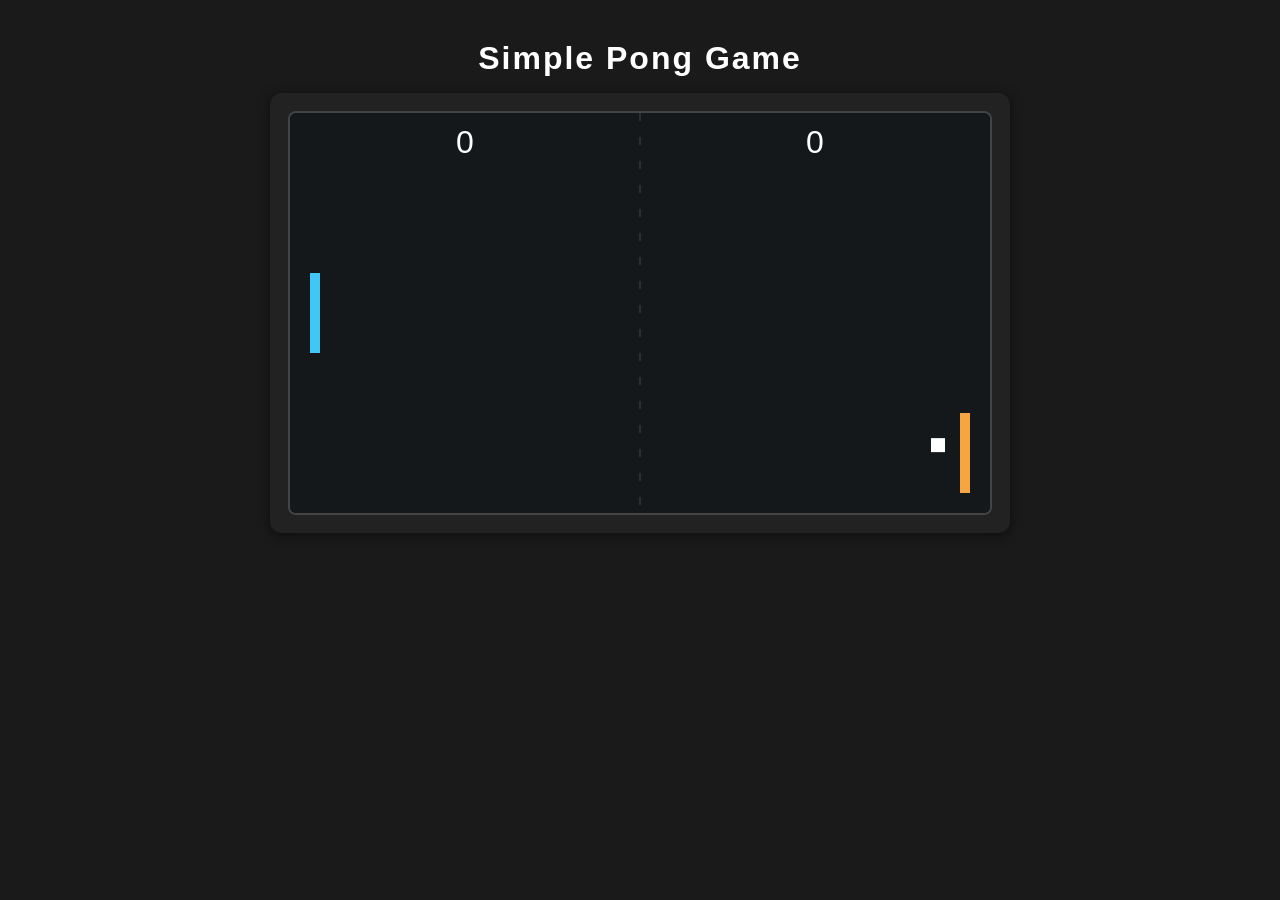
==== pingppao/index.html @ 8bacea33 "三段荒" ====
<!DOCTYPE html>
<html lang="en">
<head>
  <meta charset="UTF-8" />
  <meta name="viewport" content="width=device-width, initial-scale=1.0"/>
  <title>Simple Pong Game</title>
  <link rel="stylesheet" href="style.css" />
</head>
<body>
  <h1>Simple Pong Game</h1>
  <div id="gameContainer">
    <canvas id="gameCanvas" width="700" height="400"></canvas>
  </div>
  <script src="game.js"></script>
</body>
</html>
---- pingppao/style.css ----
body {
  background: #1a1a1a;
  color: #fff;
  display: flex;
  flex-direction: column;
  align-items: center;
  font-family: 'Segoe UI', Arial, sans-serif;
}

h1 {
  margin-top: 32px;
  margin-bottom: 16px;
  font-size: 2em;
  letter-spacing: 2px;
}

#gameContainer {
  background: #222;
  padding: 20px;
  border-radius: 12px;
  box-shadow: 0 2px 12px rgba(0,0,0,0.5);
}

canvas {
  display: block;
  background: #15181b;
  border-radius: 6px;
  box-shadow: 0 0 0 2px #444;
}
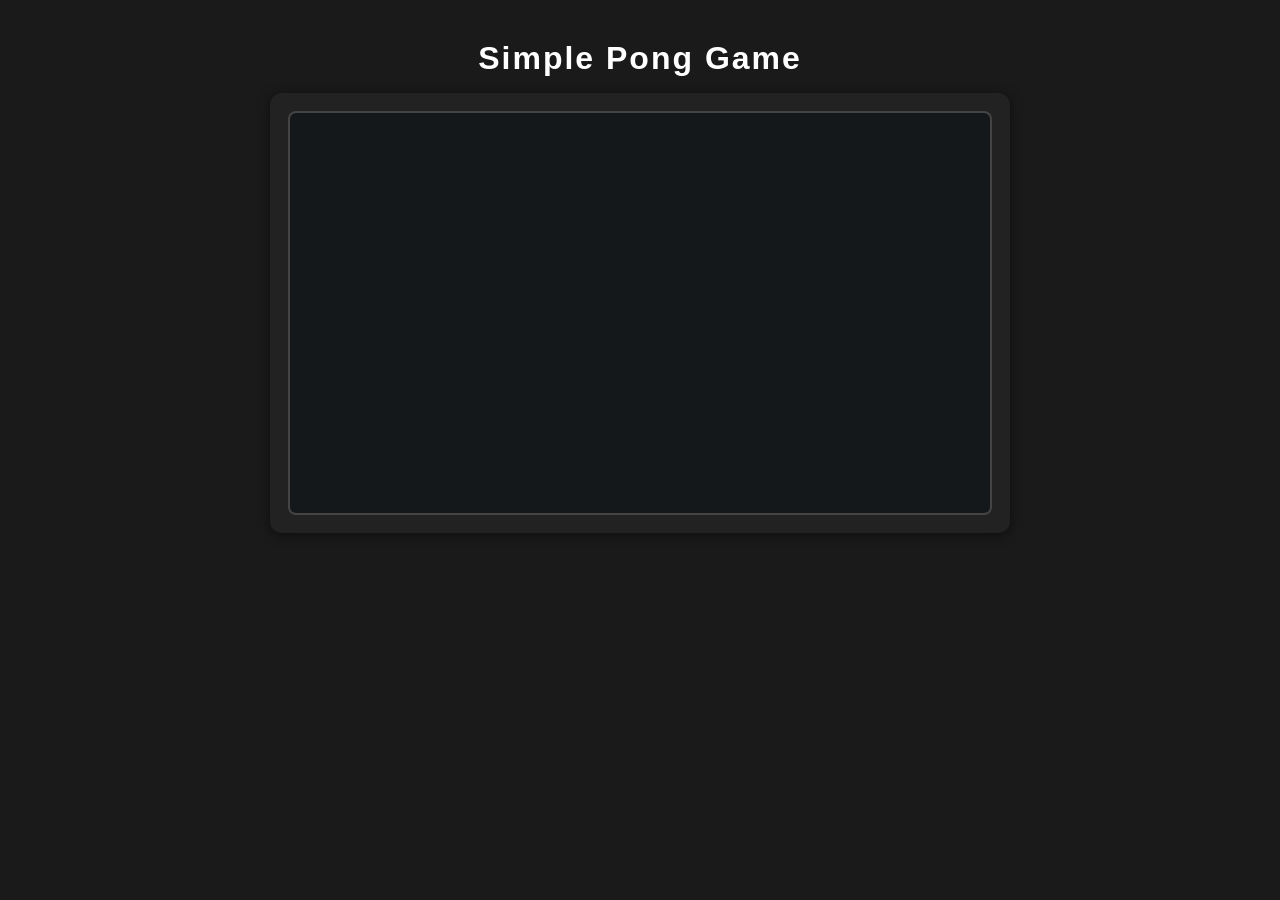
==== commit 927f0bb5: "Update index.html" ====
--- a/pingppao/index.html
+++ b/pingppao/index.html
@@ -11,6 +11,6 @@
   <div id="gameContainer">
     <canvas id="gameCanvas" width="700" height="400"></canvas>
   </div>
-  <script src="game.js"></script>
+  <script src="pingpang/game.js"></script>
 </body>
-</html>+</html>
